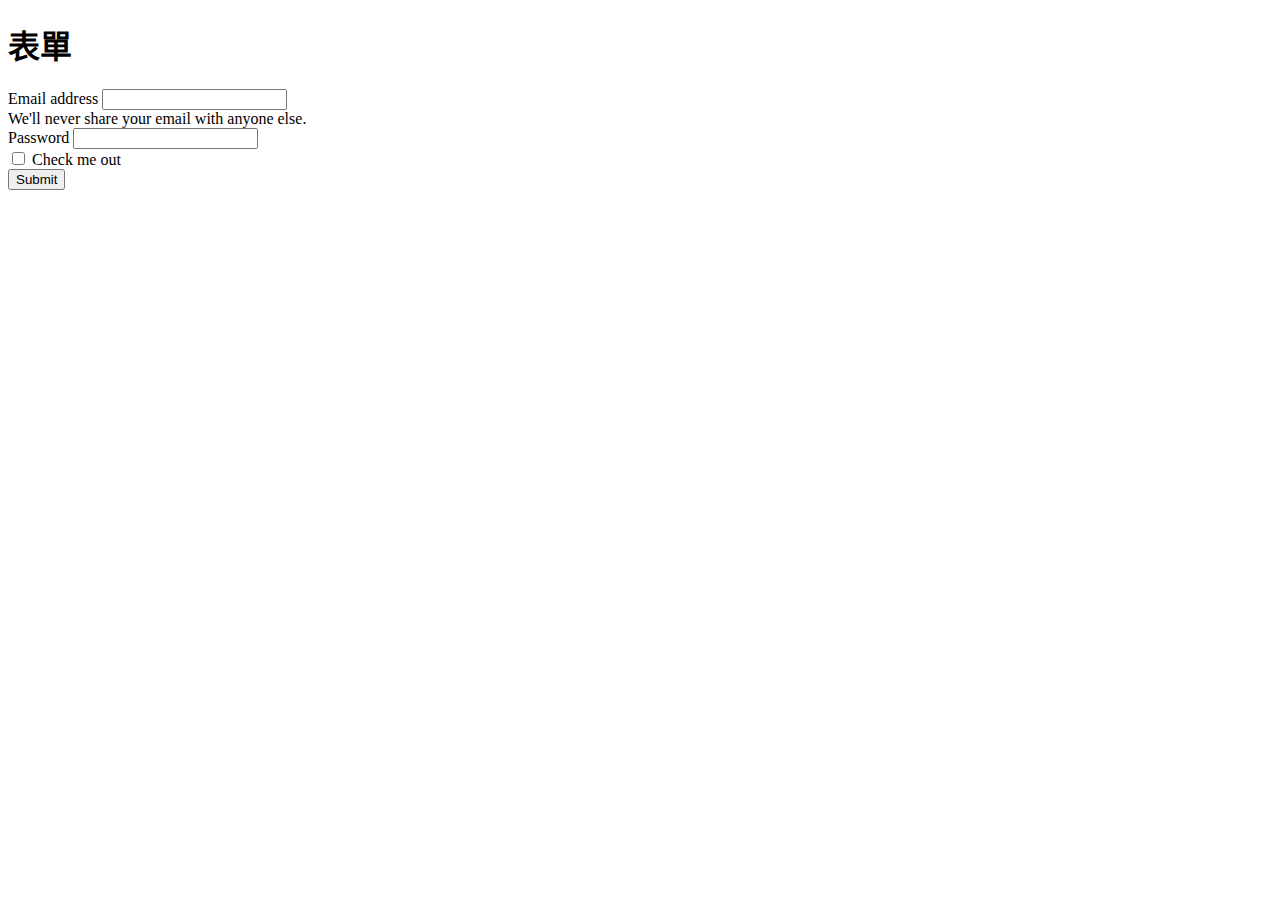
==== 221212.html @ c91f5db8 "v1.0" ====
<!DOCTYPE html>
<html lang="zh-TW">

<head>
    <meta charset="UTF-8">
    <meta http-equiv="X-UA-Compatible" content="IE=edge">
    <meta name="viewport" content="width=device-width, initial-scale=1.0">
    <title>20221212</title>
</head>

<body>
    <h1 class="text-center mt-3">表單</h1>
    <form action="https://script.google.com/
macros/s/
AKfycbwCcr47uw3QFsPkPYjphStiY1E0i3-ywJy9wV_
-nSNLVwFSZtfQz9r4CEyCbJlHI1NiaQ/exec" method="post">
        <div class="mb-3">
            <label for="exampleInputEmail1" class="form-label">Email address</label>
            <input type="email" class="form-control" id="exampleInputEmail1" aria-describedby="emailHelp">
            <div id="emailHelp" class="form-text">We'll never share your email with anyone else.</div>
        </div>
        <div class="mb-3">
            <label for="exampleInputPassword1" class="form-label">Password</label>
            <input type="password" class="form-control" id="exampleInputPassword1">
        </div>
        <div class="mb-3 form-check">
            <input type="checkbox" class="form-check-input" id="exampleCheck1">
            <label class="form-check-label" for="exampleCheck1">Check me out</label>
        </div>
        <button type="submit" class="btn btn-primary">Submit</button>
    </form>
</body>

</html>
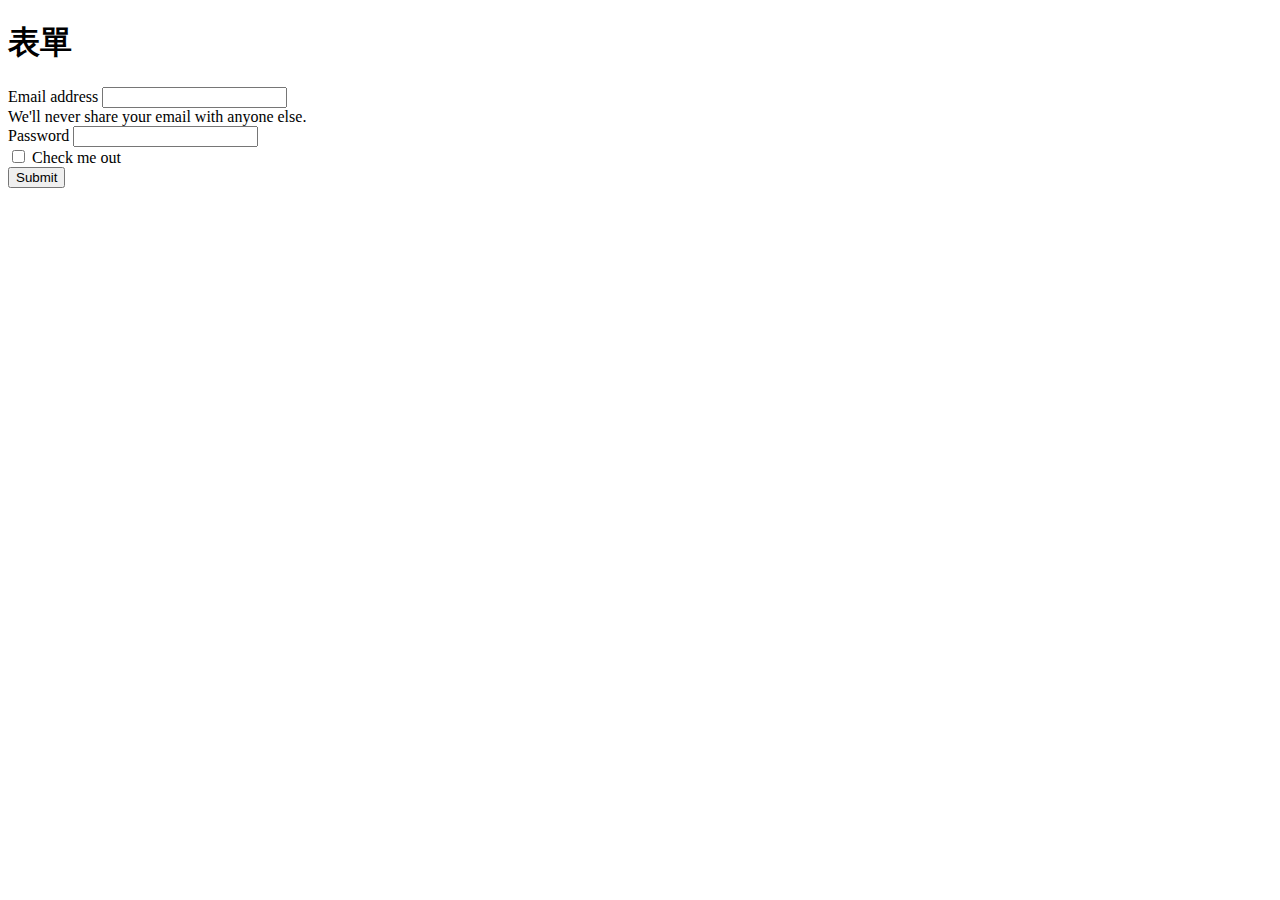
==== commit d8f8bd32: "v1.0" ====
--- a/221212.html
+++ b/221212.html
@@ -1,34 +1,63 @@
 <!DOCTYPE html>
-<html lang="zh-TW">
+<html lang="en">
 
 <head>
     <meta charset="UTF-8">
     <meta http-equiv="X-UA-Compatible" content="IE=edge">
     <meta name="viewport" content="width=device-width, initial-scale=1.0">
-    <title>20221212</title>
+
+    <!-- Bootstrap CSS -->
+    <link href="https://cdn.jsdelivr.net/npm/bootstrap@5.1.1/dist/css/bootstrap.min.css" rel="stylesheet"
+        integrity="sha384-F3w7mX95PdgyTmZZMECAngseQB83DfGTowi0iMjiWaeVhAn4FJkqJByhZMI3AhiU" crossorigin="anonymous">
+
+    <!-- Option 1: Bootstrap Bundle with Popper -->
+    <script src="https://cdn.jsdelivr.net/npm/bootstrap@5.1.1/dist/js/bootstrap.bundle.min.js"
+        integrity="sha384-/bQdsTh/da6pkI1MST/rWKFNjaCP5gBSY4sEBT38Q/9RBh9AH40zEOg7Hlq2THRZ"
+        crossorigin="anonymous"></script>
+
+    <title>表單</title>
 </head>
 
 <body>
-    <h1 class="text-center mt-3">表單</h1>
-    <form action="https://script.google.com/
-macros/s/
-AKfycbwCcr47uw3QFsPkPYjphStiY1E0i3-ywJy9wV_
--nSNLVwFSZtfQz9r4CEyCbJlHI1NiaQ/exec" method="post">
-        <div class="mb-3">
-            <label for="exampleInputEmail1" class="form-label">Email address</label>
-            <input type="email" class="form-control" id="exampleInputEmail1" aria-describedby="emailHelp">
-            <div id="emailHelp" class="form-text">We'll never share your email with anyone else.</div>
-        </div>
-        <div class="mb-3">
-            <label for="exampleInputPassword1" class="form-label">Password</label>
-            <input type="password" class="form-control" id="exampleInputPassword1">
-        </div>
-        <div class="mb-3 form-check">
-            <input type="checkbox" class="form-check-input" id="exampleCheck1">
-            <label class="form-check-label" for="exampleCheck1">Check me out</label>
-        </div>
-        <button type="submit" class="btn btn-primary">Submit</button>
-    </form>
+    <main class="container">
+        <h1 class="text-center mt-3">表單</h1>
+        <!--
+        1 https://script.google.com/macros/s/AKfycbyzrOnYptO7-o5hNMrLAYoUwkve6dRjEQLqXyj5gBT4iSQbg1QlMaP0zmTtBEXbjUhScw/exec
+
+        https://script.google.com/macros/s/AKfycbyjxOzt4aObaZnZb9W_841-P4E8rl6UvyzJQS_7vgbp_FLMsa7SwWxRoti1ltuChOuU4A/exec
+
+        2 https://script.google.com/macros/s/AKfycbyzrOnYptO7-o5hNMrLAYoUwkve6dRjEQLqXyj5gBT4iSQbg1QlMaP0zmTtBEXbjUhScw/exec
+
+        3 https://script.google.com/macros/s/AKfycbyJE0_CRFbyh6IpUwfbPGZR_QH9_vsLZIJEqQ-JeXl1vLbsO7TjTfGR4jG_U8cvDqrr/exec
+
+        0 https://script.google.com/macros/s/AKfycbwtDqZiw3RSzAksn5TaFedWu_V0GGa51UrDXk9UVswEBCg_9bF18Hc9M0uuNxsxNpZg/exec
+    -->
+        <form
+            action="https://script.google.com/home/projects/1nxNJrLwF450PVjIapgzq0E5JMh50jItp2mPls_-LIYt-xH6ZpX18j1ku/edit"
+            method="post">
+            <div class="mb-3">
+                <label for="exampleInputEmail1" class="form-label">Email address</label>
+                <input type="email" name="email" class="form-control" id="exampleInputEmail1"
+                    aria-describedby="emailHelp">
+                <div id="emailHelp" class="form-text">We'll never share your email with anyone else.</div>
+            </div>
+
+            <div class="mb-3">
+                <label for="exampleInputPassword1" class="form-label">Password</label>
+                <input type="password" name="password" class="form-control" id="exampleInputPassword1">
+            </div>
+
+            <div class="mb-3 form-check">
+                <input type="checkbox" name="checkbox" class="form-check-input" id="exampleCheck1">
+                <label class="form-check-label" for="exampleCheck1">Check me out</label>
+            </div>
+
+            <button type="submit" class="btn btn-primary">Submit</button>
+
+        </form>
+    </main>
+
+
 </body>
 
 </html>